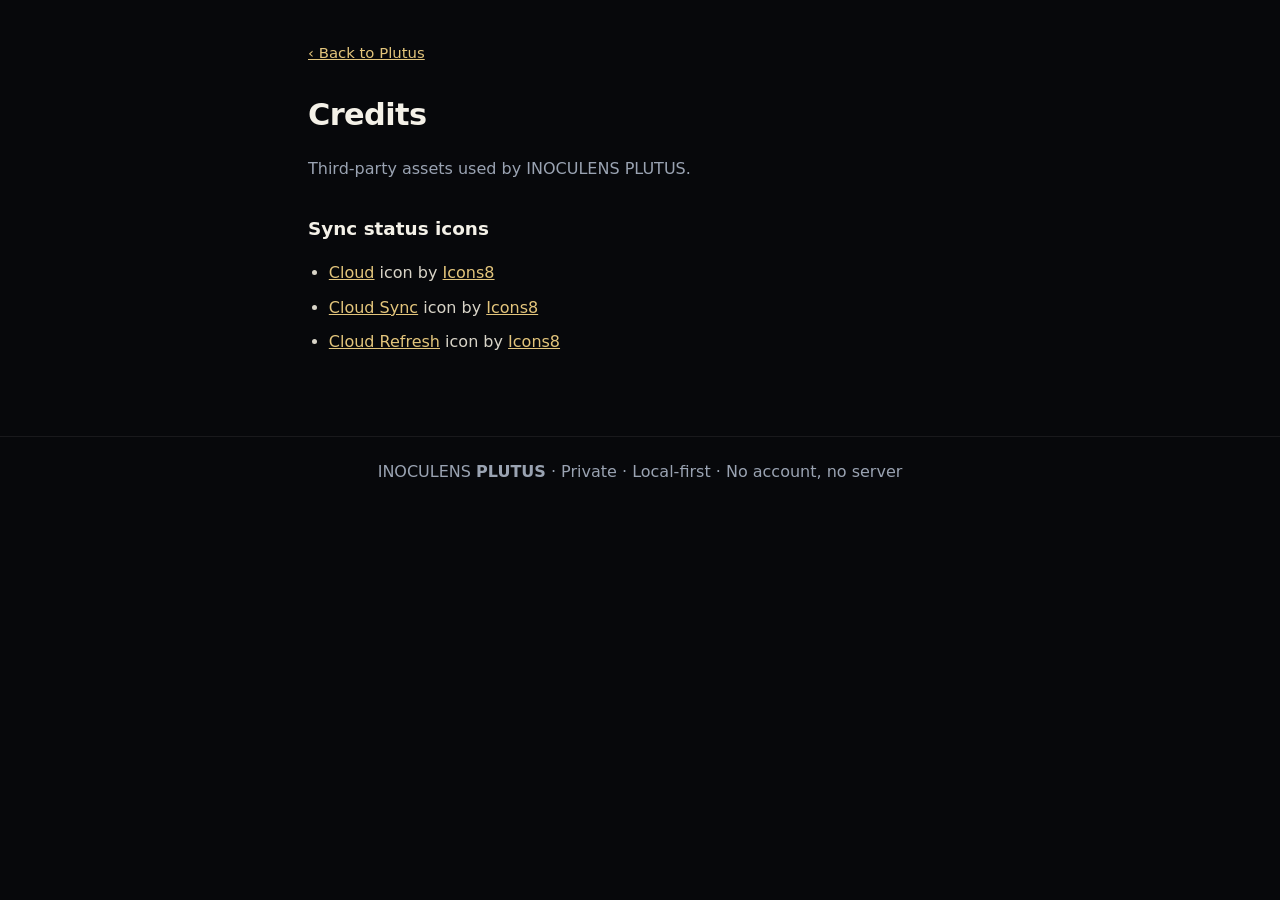
==== credits.html @ 7b4494f6 "Icons8 sync art left of currency picker plus credits page" ====
<!DOCTYPE html>
<html lang="en">
<head>
  <meta charset="utf-8">
  <meta name="viewport" content="width=device-width, initial-scale=1">
  <meta name="color-scheme" content="dark">
  <title>Credits — INOCULENS PLUTUS</title>
  <meta name="description" content="Icon and asset credits for INOCULENS PLUTUS.">
  <link rel="canonical" href="https://plutus.inoculens.com/credits.html">
  <link rel="icon" href="/favicon.ico" sizes="any">
  <style>
    :root { color-scheme: dark; }
    * { box-sizing: border-box; }
    body {
      margin: 0;
      background: #07080b;
      color: #f4f1e8;
      font-family: system-ui, -apple-system, "Segoe UI", sans-serif;
      font-size: 16px;
      line-height: 1.65;
      -webkit-font-smoothing: antialiased;
    }
    main { max-width: 44rem; margin: 0 auto; padding: 2.5rem 1.25rem 4rem; }
    a { color: #e3c57c; }
    h1 { font-size: 1.9rem; letter-spacing: -0.02em; margin: 0 0 0.4rem; }
    h2 { font-size: 1.15rem; margin: 2rem 0 0.6rem; }
    p, li { color: #d8d4c8; }
    .muted { color: #9aa3b2; }
    ul { padding-left: 1.3rem; }
    li { margin: 0.5rem 0; }
    .back { display: inline-block; margin-bottom: 1.5rem; font-size: 0.93rem; }
    footer { border-top: 1px solid rgba(255,255,255,0.07); padding: 1.4rem 1.25rem 2.5rem; text-align: center; }
  </style>
</head>
<body>
  <main>
    <a class="back" href="/">‹ Back to Plutus</a>
    <h1>Credits</h1>
    <p class="muted">Third-party assets used by INOCULENS PLUTUS.</p>

    <h2>Sync status icons</h2>
    <ul>
      <li><a target="_blank" rel="noopener" href="https://icons8.com/icon/2854/cloud">Cloud</a> icon by <a target="_blank" rel="noopener" href="https://icons8.com">Icons8</a></li>
      <li><a target="_blank" rel="noopener" href="https://icons8.com/icon/fGOpPDPLolgG/cloud-sync">Cloud Sync</a> icon by <a target="_blank" rel="noopener" href="https://icons8.com">Icons8</a></li>
      <li><a target="_blank" rel="noopener" href="https://icons8.com/icon/7qdTY4FviLP3/cloud-refresh">Cloud Refresh</a> icon by <a target="_blank" rel="noopener" href="https://icons8.com">Icons8</a></li>
    </ul>
  </main>
  <footer>
    <span class="muted">INOCULENS <strong>PLUTUS</strong> · Private · Local-first · No account, no server</span>
  </footer>
</body>
</html>
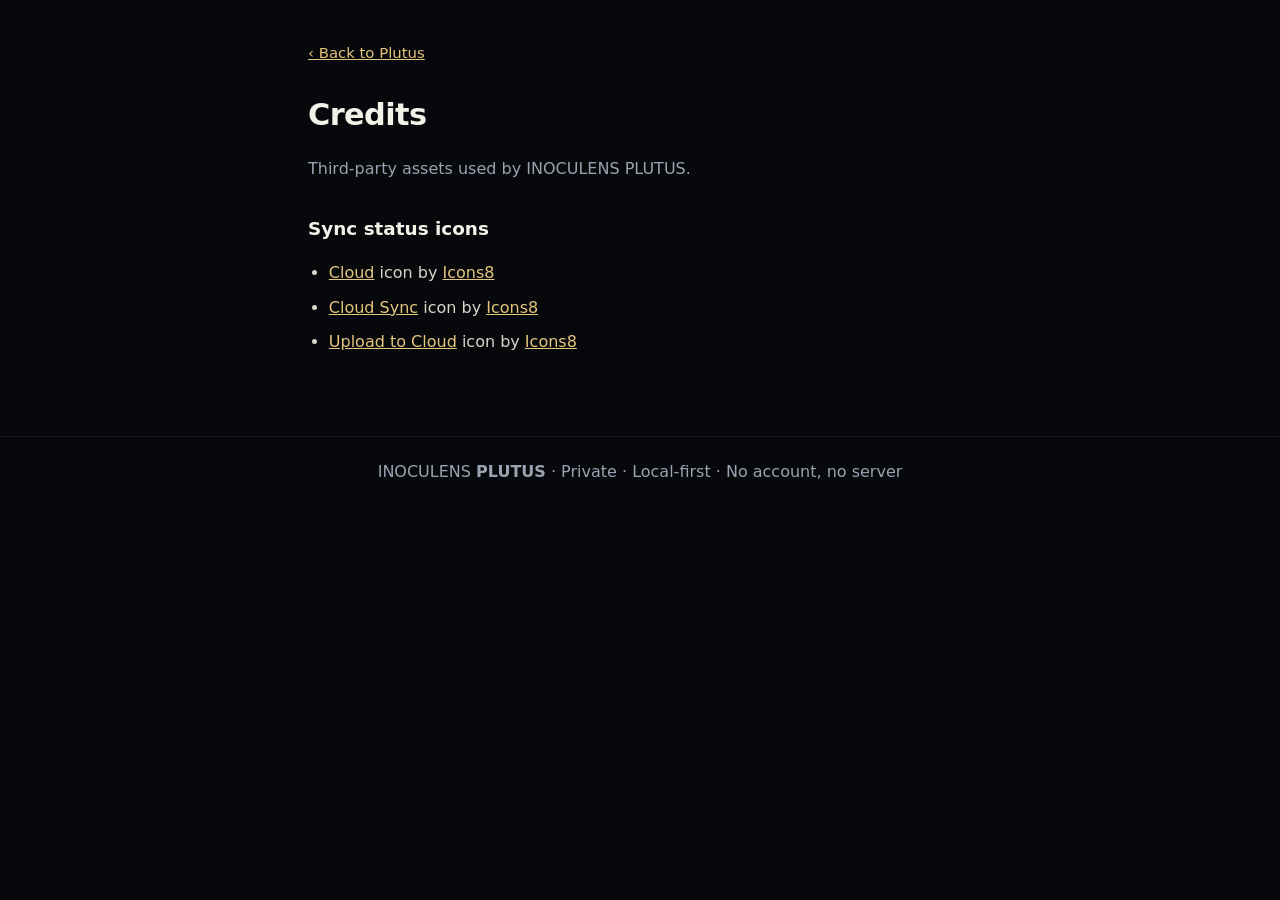
==== commit 77cdd268: "Swap sync icons: stale art to busy, upload-to-cloud to stale" ====
--- a/credits.html
+++ b/credits.html
@@ -42,7 +42,7 @@
     <ul>
       <li><a target="_blank" rel="noopener" href="https://icons8.com/icon/2854/cloud">Cloud</a> icon by <a target="_blank" rel="noopener" href="https://icons8.com">Icons8</a></li>
       <li><a target="_blank" rel="noopener" href="https://icons8.com/icon/fGOpPDPLolgG/cloud-sync">Cloud Sync</a> icon by <a target="_blank" rel="noopener" href="https://icons8.com">Icons8</a></li>
-      <li><a target="_blank" rel="noopener" href="https://icons8.com/icon/7qdTY4FviLP3/cloud-refresh">Cloud Refresh</a> icon by <a target="_blank" rel="noopener" href="https://icons8.com">Icons8</a></li>
+      <li><a target="_blank" rel="noopener" href="https://icons8.com/icon/71204/upload-to-cloud">Upload to Cloud</a> icon by <a target="_blank" rel="noopener" href="https://icons8.com">Icons8</a></li>
     </ul>
   </main>
   <footer>
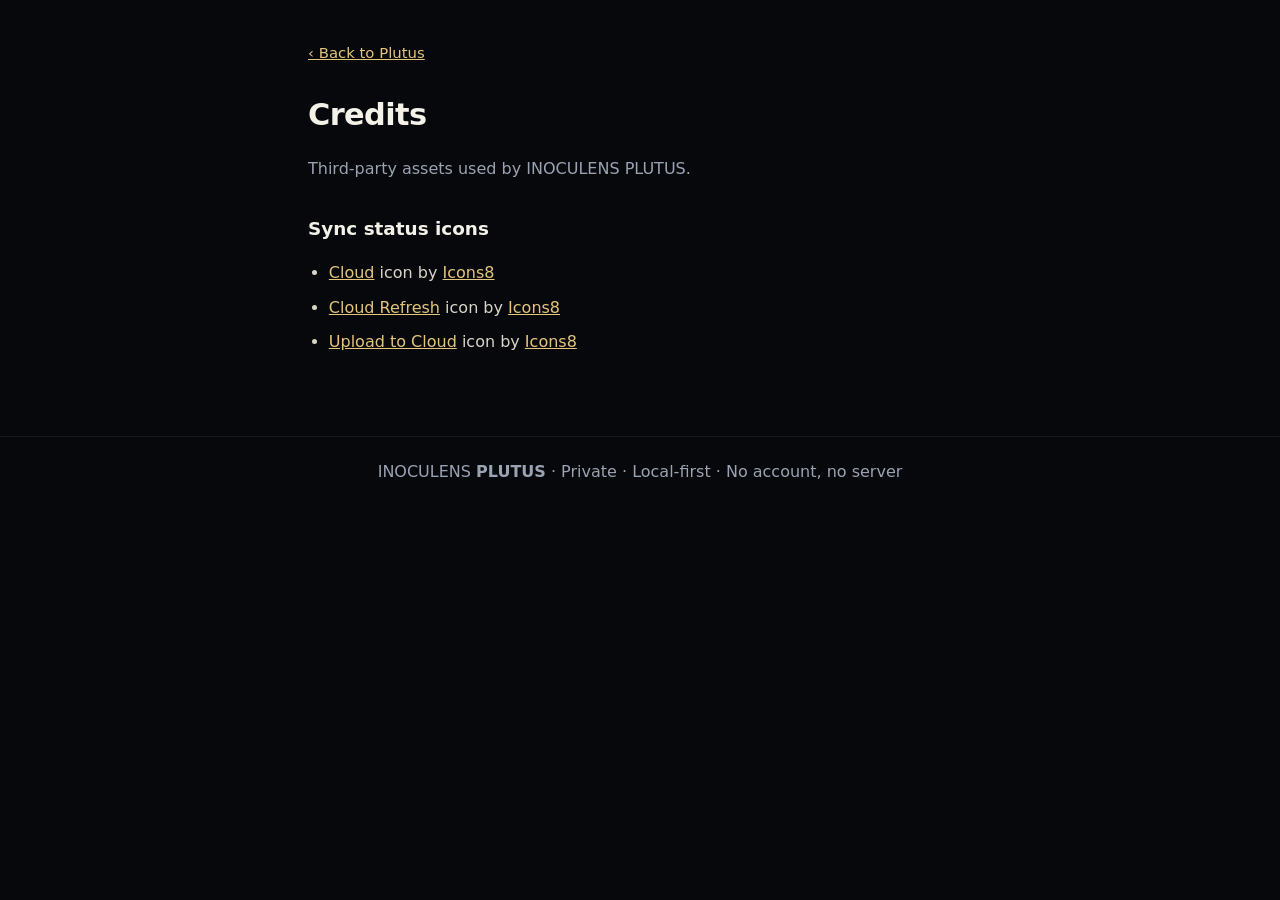
==== commit 278fe7ba: "Credit the deleted GIF as Cloud Sync, keep Cloud Refresh" ====
--- a/credits.html
+++ b/credits.html
@@ -41,7 +41,7 @@
     <h2>Sync status icons</h2>
     <ul>
       <li><a target="_blank" rel="noopener" href="https://icons8.com/icon/2854/cloud">Cloud</a> icon by <a target="_blank" rel="noopener" href="https://icons8.com">Icons8</a></li>
-      <li><a target="_blank" rel="noopener" href="https://icons8.com/icon/fGOpPDPLolgG/cloud-sync">Cloud Sync</a> icon by <a target="_blank" rel="noopener" href="https://icons8.com">Icons8</a></li>
+      <li><a target="_blank" rel="noopener" href="https://icons8.com/icon/7qdTY4FviLP3/cloud-refresh">Cloud Refresh</a> icon by <a target="_blank" rel="noopener" href="https://icons8.com">Icons8</a></li>
       <li><a target="_blank" rel="noopener" href="https://icons8.com/icon/71204/upload-to-cloud">Upload to Cloud</a> icon by <a target="_blank" rel="noopener" href="https://icons8.com">Icons8</a></li>
     </ul>
   </main>
